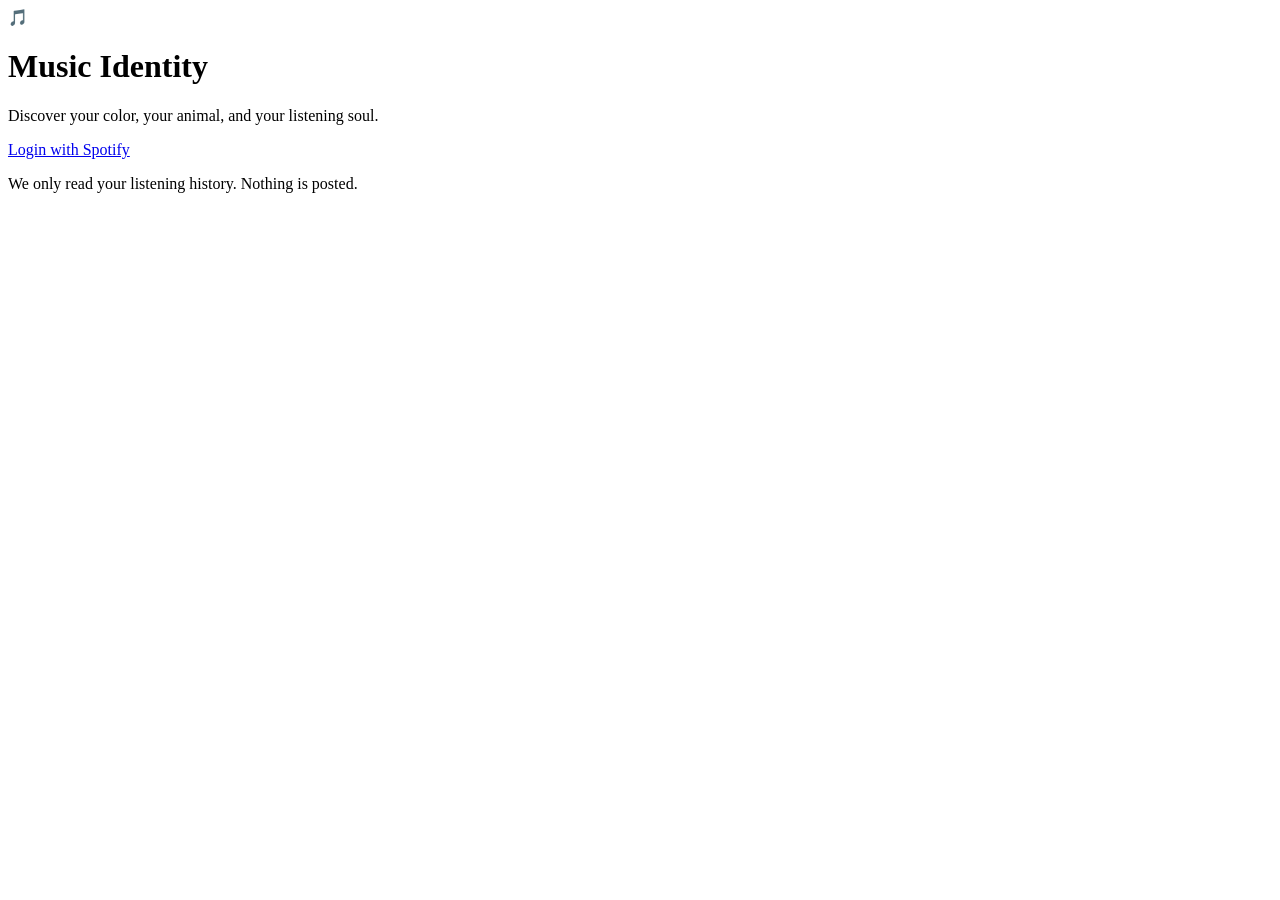
==== web/templates/index.html @ 5b3ea988 "Initial commit" ====
<!DOCTYPE html>
<html lang="en">
<head>
    <meta charset="UTF-8">
    <meta name="viewport" content="width=device-width, initial-scale=1.0">
    <title>Music Identity Analyzer</title>
    <link rel="stylesheet" href="{{ url_for('static', filename='style.css') }}">
</head>
<body>

    <div class="landing-container">

        <!-- Logo / Icon -->
        <div class="music-icon">🎵</div>

        <!-- Title -->
        <h1 class="title">Music Identity</h1>
        <p class="subtitle">Discover your color, your animal, and your listening soul.</p>

        <!-- Login Button -->
        <a href="/login" class="spotify-btn">
            Login with Spotify
        </a>

        <!-- Small note -->
        <p class="note">We only read your listening history. Nothing is posted.</p>

    </div>

</body>
</html>
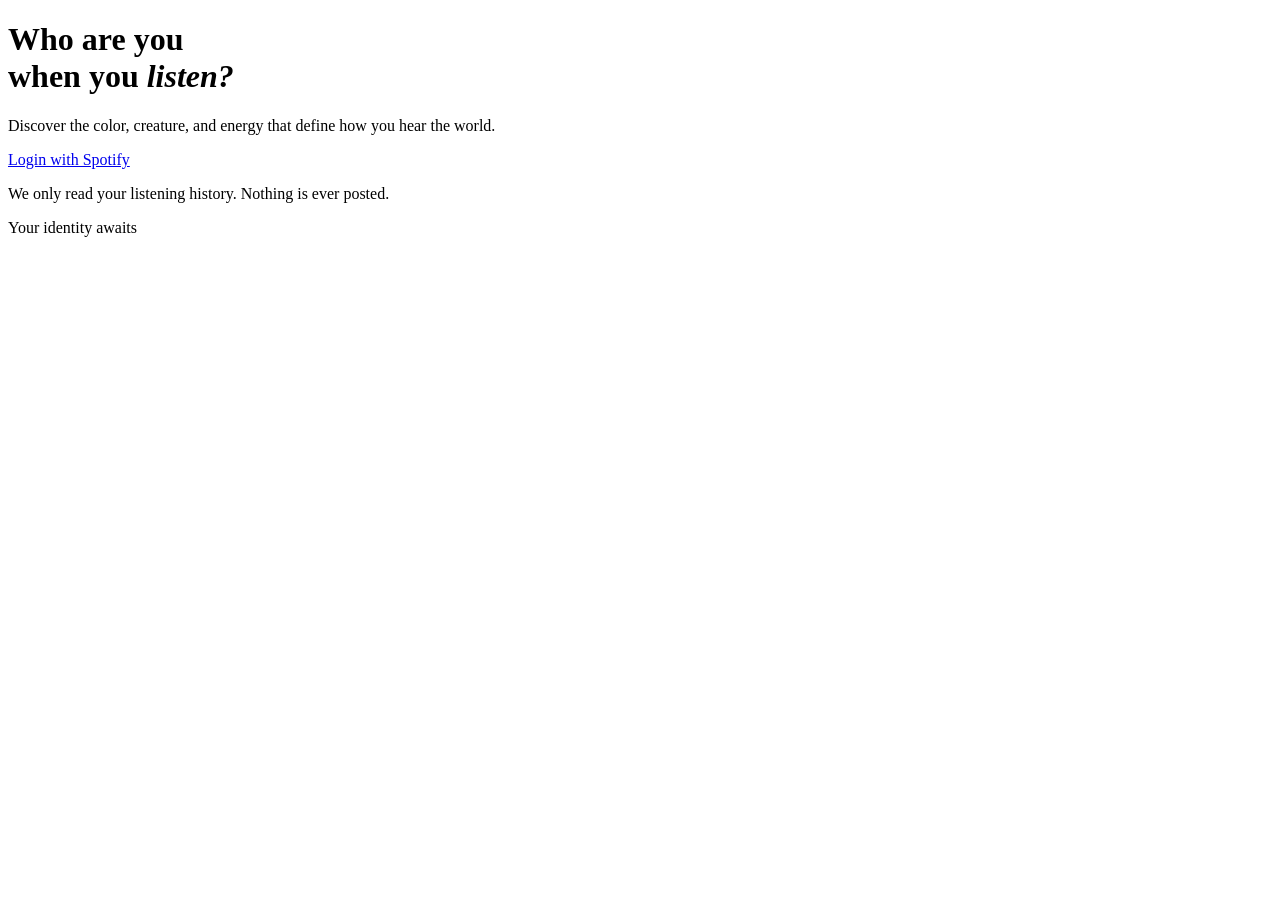
==== commit 71a42e98: "Ready for Render deployment" ====
--- a/web/templates/index.html
+++ b/web/templates/index.html
@@ -1,32 +1,32 @@
- 
 <!DOCTYPE html>
 <html lang="en">
 <head>
-    <meta charset="UTF-8">
-    <meta name="viewport" content="width=device-width, initial-scale=1.0">
-    <title>Music Identity Analyzer</title>
-    <link rel="stylesheet" href="{{ url_for('static', filename='style.css') }}">
+  <meta charset="UTF-8">
+  <meta name="viewport" content="width=device-width, initial-scale=1.0">
+  <title>Music Identity</title>
+  <link rel="preconnect" href="https://fonts.googleapis.com">
+  <link href="https://fonts.googleapis.com/css2?family=Playfair+Display:ital,wght@0,400;0,500;1,400;1,500&family=DM+Sans:wght@300;400;500&display=swap" rel="stylesheet">
+  <link rel="stylesheet" href="{{ url_for('static', filename='style.css') }}">
 </head>
 <body>
 
-    <div class="landing-container">
+<div class="blob b1"></div>
+<div class="blob b2"></div>
+<div class="blob b3"></div>
+<div class="blob b4"></div>
 
-        <!-- Logo / Icon -->
-        <div class="music-icon">🎵</div>
-
-        <!-- Title -->
-        <h1 class="title">Music Identity</h1>
-        <p class="subtitle">Discover your color, your animal, and your listening soul.</p>
-
-        <!-- Login Button -->
-        <a href="/login" class="spotify-btn">
-            Login with Spotify
-        </a>
-
-        <!-- Small note -->
-        <p class="note">We only read your listening history. Nothing is posted.</p>
-
+<div class="page">
+  <div class="landing">
+    <h1 class="landing-title">Who are you<br>when you <em>listen?</em></h1>
+    <p class="landing-sub">Discover the color, creature, and energy that define how you hear the world.</p>
+    <a href="/login" class="btn">Login with Spotify</a>
+    <p class="privacy-note">We only read your listening history. Nothing is ever posted.</p>
+    <div class="scroll-hint">
+      <div class="scroll-line"></div>
+      <span class="scroll-text">Your identity awaits</span>
     </div>
+  </div>
+</div>
 
 </body>
 </html>
